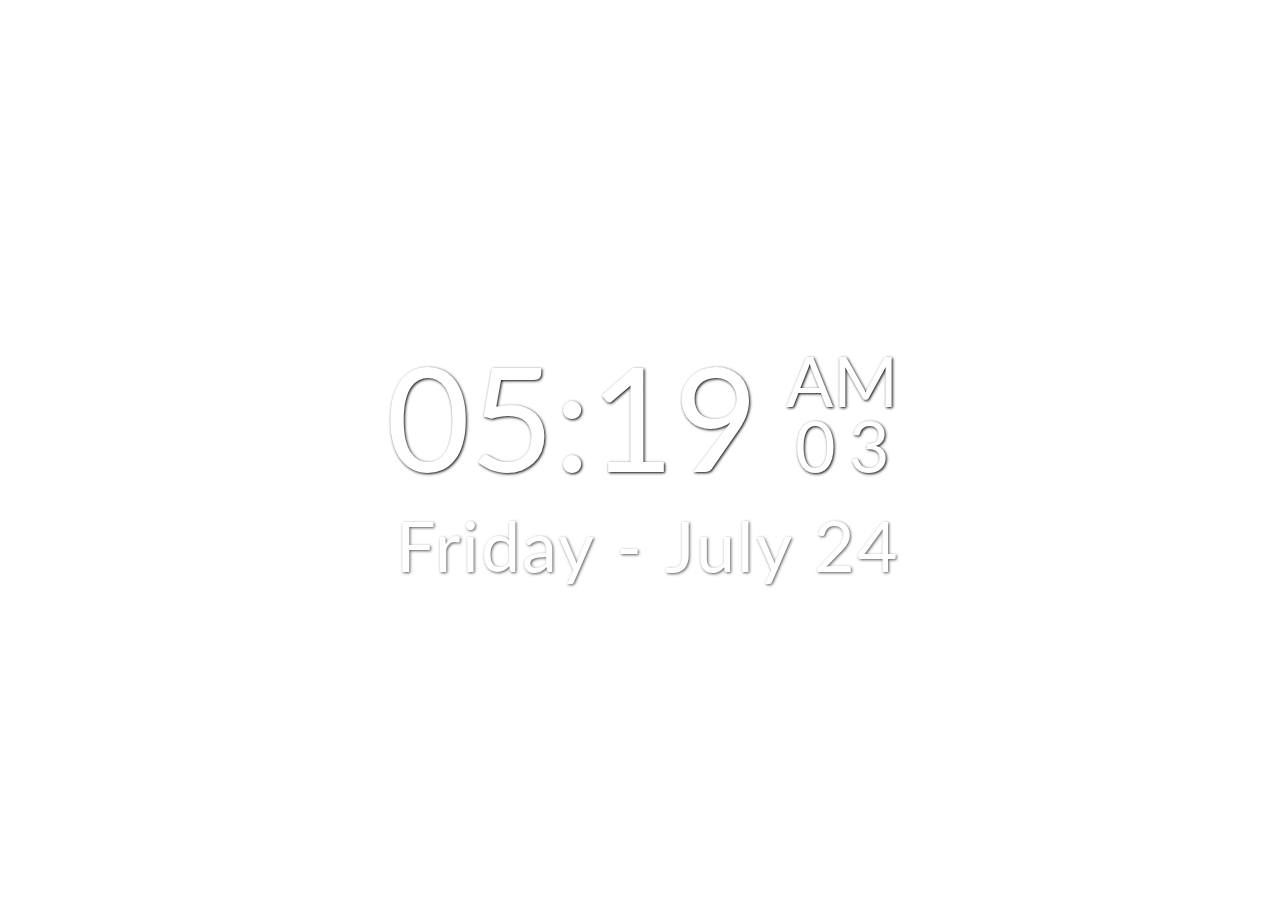
==== clock/index.html @ 7987be3e "clock exercise" ====
<!-- http://www.clocktab.com/ -->

<!DOCTYPE html>
<html>
<head>
	<title>Clock</title>
	<link rel="stylesheet" type="text/css" href="stylesheets/style.css" />
	<link href="https://fonts.googleapis.com/css?family=Lato:300,400" rel="stylesheet" />
</head>
<body onload="startTime()">
	<div id="container">
		<div id="clock">
			<div id="inner_clock">
				<div id="time">
					<div id="hour">00:00</div>
					<div id="ampm_sec">
						<div id="ampm">PM</div>
						<div id="sec">00</div>
					</div>
				</div>
				<div id="date">
					<div id="weekday">Thursday</div>
					 - 
					<div id="month">July</div>
					<div id="monthday">20</div>
				</div>
			</div>	
		</div>
	</div>

	<script src="javascripts/clock.js"></script>
</body>
</html>
---- clock/stylesheets/style.css ----
* {
	font-family: 'Lato', sans-serif;
	color: #FFF;
	text-shadow: 1px 1px 3px #000;
}

body {
    background-image: url("http://i.imgur.com/8G6JM.jpg");
}

#container {
	margin: auto;
	display: table;
    position: absolute;
    height: 100%;
    width: 100%;
}

#clock {
	display: table-cell;
    vertical-align: middle;  
}

#inner_clock {
	margin-left: auto;
    margin-right: auto; 
    width: 41%;
    min-width: 524.8px;
}

#hour {
	display: inline-block;
	font-size: 145px;
	padding-right: 20px;
}

#ampm_sec {
	display: inline-block;
	font-size: 70px;
	line-height: 65px;
	text-align: center;
}

#date {
	font-size: 70px;
	opacity: 0.65;
	display: flex;
	flex-wrap: nowrap;
	justify-content: space-around;
	letter-spacing: 2px;
}

#sec {
	letter-spacing: 13px;
	padding-left: 13px;
}
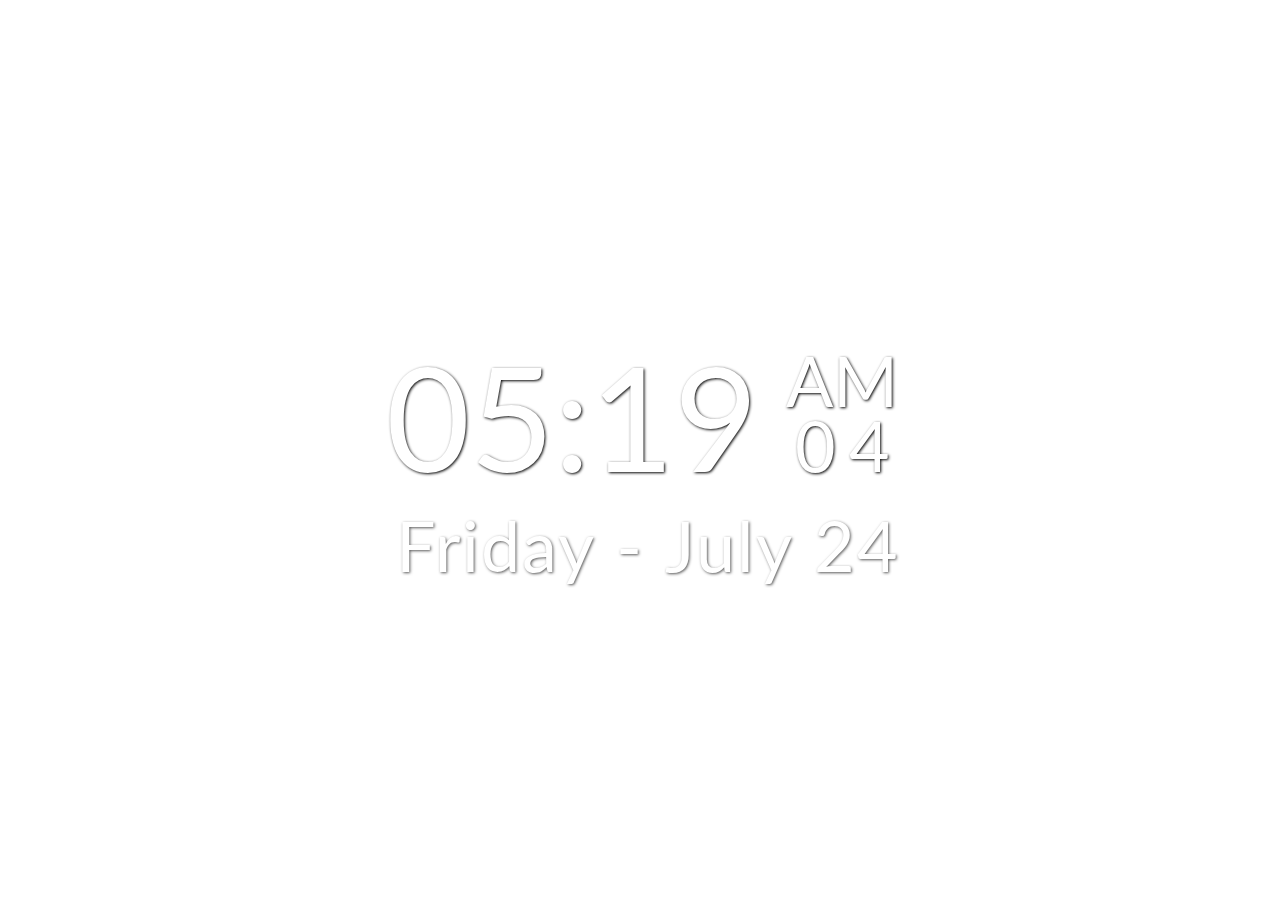
==== commit ee63a716: "clock exercise" ====
--- a/clock/index.html
+++ b/clock/index.html
@@ -1,5 +1,3 @@
-<!-- http://www.clocktab.com/ -->
-
 <!DOCTYPE html>
 <html>
 <head>
@@ -7,24 +5,24 @@
 	<link rel="stylesheet" type="text/css" href="stylesheets/style.css" />
 	<link href="https://fonts.googleapis.com/css?family=Lato:300,400" rel="stylesheet" />
 </head>
-<body onload="startTime()">
-	<div id="container">
-		<div id="clock">
-			<div id="inner_clock">
-				<div id="time">
-					<div id="hour">00:00</div>
-					<div id="ampm_sec">
-						<div id="ampm">PM</div>
-						<div id="sec">00</div>
+<body>
+	<div class="container">
+		<div class="clock">
+			<div>
+				<div class="time">
+					<div class="hour">00:00</div>
+					<div>
+						<div class="ampm">PM</div>
+						<div class="sec">00</div>
 					</div>
 				</div>
 				<div id="date">
-					<div id="weekday">Thursday</div>
-					 - 
-					<div id="month">July</div>
-					<div id="monthday">20</div>
+					<div>Thursday</div>
+					 -
+					<div>July</div>
+					<div>20</div>
 				</div>
-			</div>	
+			</div>
 		</div>
 	</div>
 
--- a/clock/stylesheets/style.css
+++ b/clock/stylesheets/style.css
@@ -5,41 +5,41 @@
 }
 
 body {
-    background-image: url("http://i.imgur.com/8G6JM.jpg");
+  background-image: url("http://i.imgur.com/8G6JM.jpg");
 }
 
-#container {
+.container {
 	margin: auto;
 	display: table;
-    position: absolute;
-    height: 100%;
-    width: 100%;
+  position: absolute;
+  height: 100%;
+  width: 100%;
 }
 
-#clock {
+.clock {
 	display: table-cell;
-    vertical-align: middle;  
+  vertical-align: middle;
 }
 
-#inner_clock {
+.clock > div:first-of-type {
 	margin-left: auto;
-    margin-right: auto; 
-    width: 41%;
-    min-width: 524.8px;
+  margin-right: auto;
+  width: 41%;
+  min-width: 524.8px;
 }
 
-#hour {
+.hour {
 	display: inline-block;
 	font-size: 145px;
 	padding-right: 20px;
 }
 
-#ampm_sec {
+.time div:last-of-type  {
 	display: inline-block;
 	font-size: 70px;
 	line-height: 65px;
 	text-align: center;
-}
+} /* ampm_sec */
 
 #date {
 	font-size: 70px;
@@ -50,7 +50,7 @@
 	letter-spacing: 2px;
 }
 
-#sec {
+.sec {
 	letter-spacing: 13px;
 	padding-left: 13px;
 }